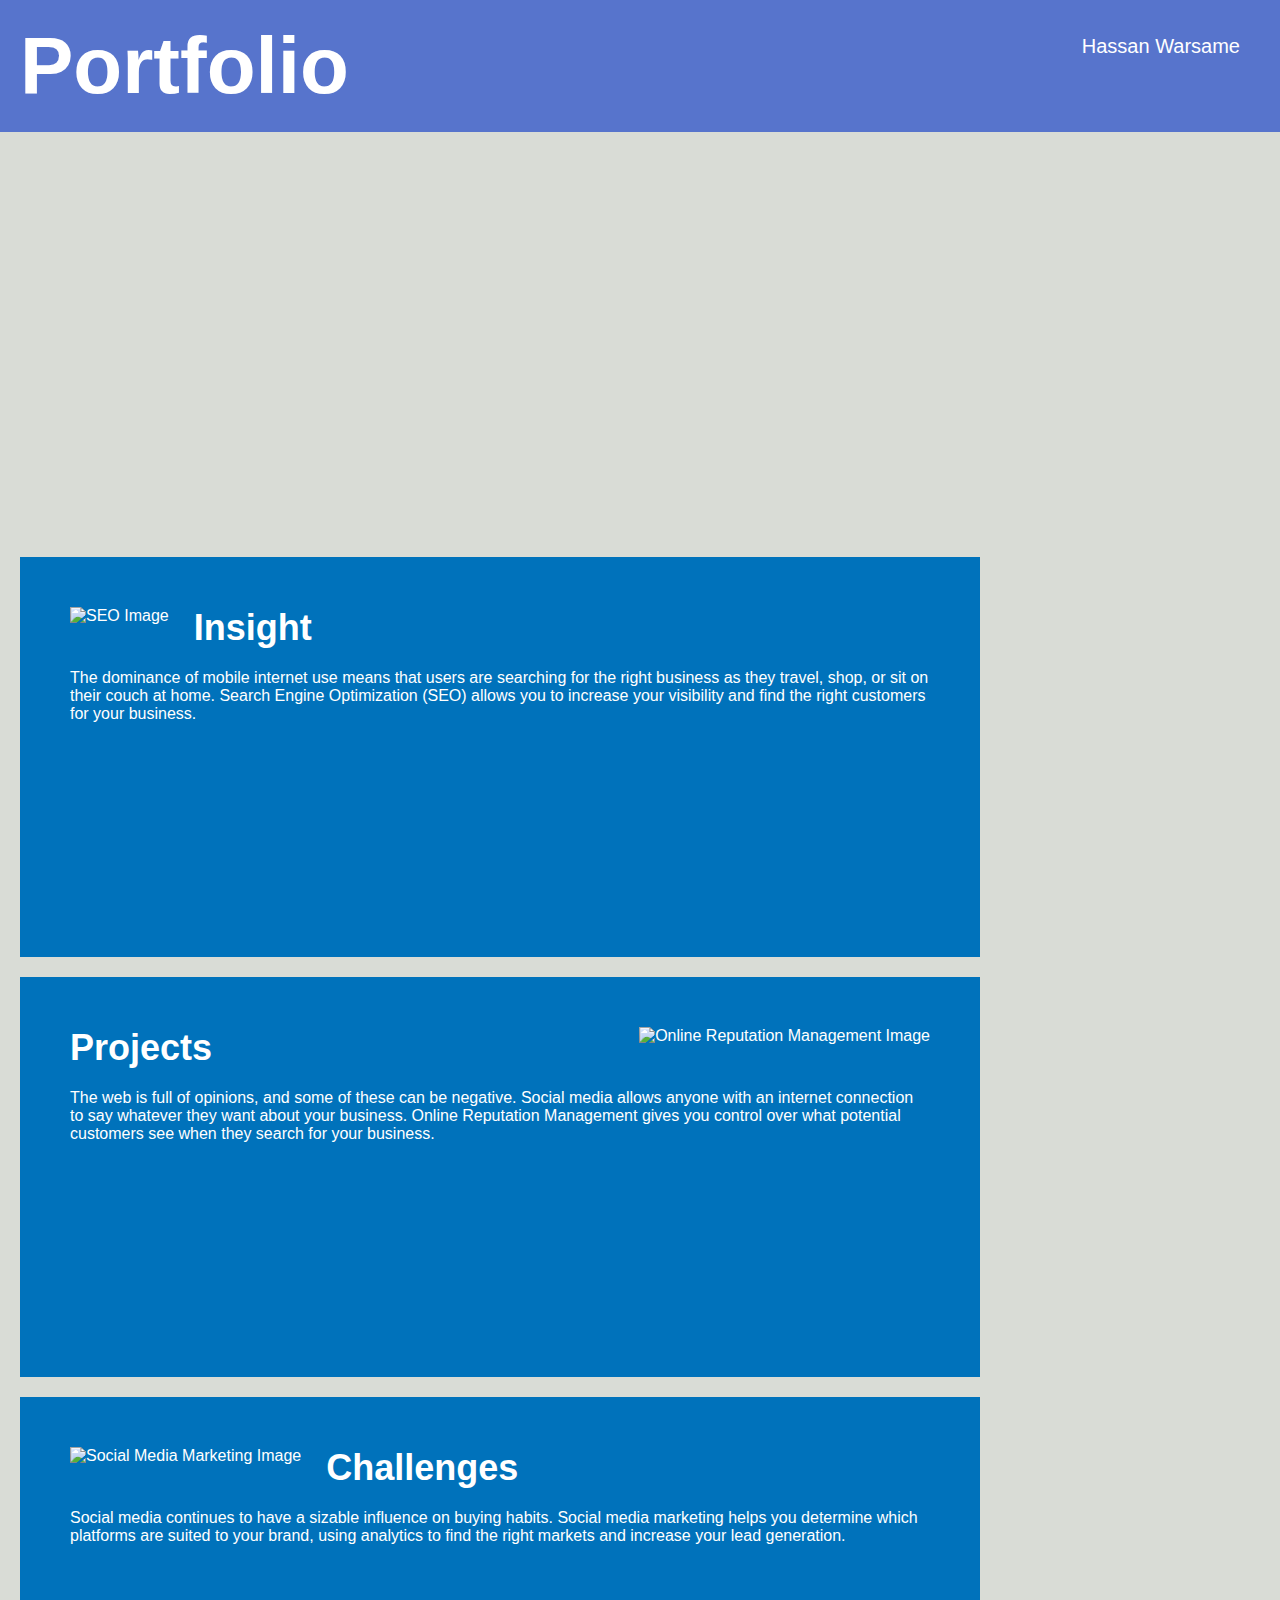
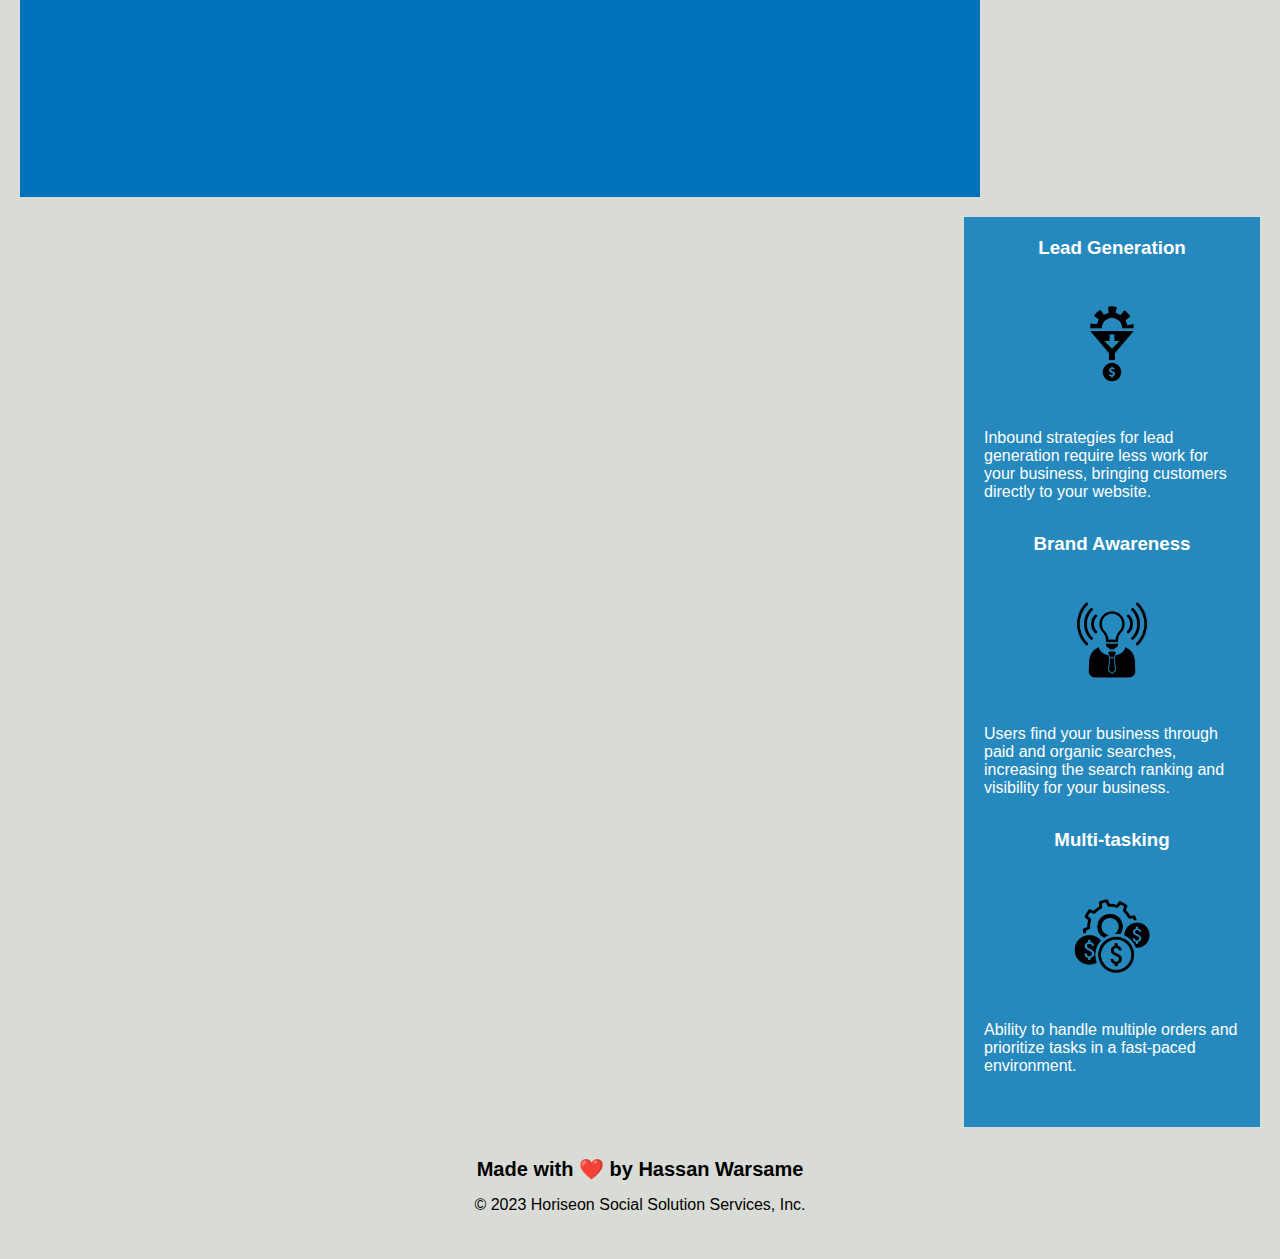
==== week1 challenge/week1refactorchallenge/Develop/index.html @ 1e81ed04 "Add files via upload" ====
<!DOCTYPE html>
<html lang="en-us">

<head>
    <meta charset="UTF-8" />
    <link rel="stylesheet" href="./assets/css/style.css">
    <title>Accessible Portfolio by Hassan Warsame</title>
</head>

<body>
    <header class="header">
        <h1>Portfolio</h1>
        <nav>
            <ul>
                <li><a href="#Hassan-Warsame">Hassan Warsame</a></li>
            </ul>
        </nav>
    </header>

    <div class="hero"></div>

    <div class="content">
        <section class="search-engine-optimization">
            <img src="./assets/images/search-engine-optimization.jpg" class="float-left" alt="SEO Image" />
            <h2>Insight</h2>
            <p>
                The dominance of mobile internet use means that users are searching for the right business as they travel, shop, or sit on their couch at home. Search Engine Optimization (SEO) allows you to increase your visibility and find the right customers for your business.
            </p>
        </section>

        <section id="online-reputation-management" class="online-reputation-management">
            <img src="./assets/images/online-reputation-management.jpg" class="float-right" alt="Online Reputation Management Image" />
            <h2>Projects</h2>
            <p>
                The web is full of opinions, and some of these can be negative. Social media allows anyone with an internet connection to say whatever they want about your business. Online Reputation Management gives you control over what potential customers see when they search for your business.
            </p>
        </section>

        <section id="social-media-marketing" class="social-media-marketing">
            <img src="./assets/images/social-media-marketing.jpg" class="float-left" alt="Social Media Marketing Image" />
            <h2>Challenges</h2>
            <p>
                Social media continues to have a sizable influence on buying habits. Social media marketing helps you determine which platforms are suited to your brand, using analytics to find the right markets and increase your lead generation.
            </p>
        </section>
    </div>

    <aside class="benefits">
        <section class="benefit-lead">
            <h3>Lead Generation</h3>
            <img src="./assets/images/lead-generation.png" alt="Lead Generation Image" />
            <p>
                Inbound strategies for lead generation require less work for your business, bringing customers directly to your website.
            </p>
        </section>

        <section class="benefit-brand">
            <h3>Brand Awareness</h3>
            <img src="./assets/images/brand-awareness.png" alt="Brand Awareness Image" />
            <p>
                Users find your business through paid and organic searches, increasing the search ranking and visibility for your business.
            </p>
        </section>

        <section class="benefit-cost">
            <h3>Multi-tasking</h3>
            <img src="./assets/images/cost-management.png" alt="Multi-tasking Image" />
            <p>
                Ability to handle multiple orders and prioritize tasks in a fast-paced environment.
            </p>
        </section>
    </aside>

    <footer class="footer">
        <h2>Made with ❤️️ by Hassan Warsame</h2>
        <p>&copy; 2023 Horiseon Social Solution Services, Inc.</p>
    </footer>
</body>

</html>
---- week1 challenge/week1refactorchallenge/Develop/assets/css/style.css ----
/* Reset styles */
body, h1, h2, h3, p, ul, li, a {
    margin: 0;
    padding: 0;
    box-sizing: border-box;
}

body {
    background-color: #d9dcd6;
    font-family: 'Trebuchet MS', 'Lucida Sans Unicode', 'Lucida Grande', 'Lucida Sans', Arial, sans-serif;
}

/* Header styles */
.header {
    padding: 20px;
    background-color: #5774cc;
    color: #ffffff;
}

.header h1 {
    display: inline-block;
    font-size: 80px;
}

.header h1 .seo {
    color: black;
}

.header nav {
    padding-top: 15px;
    margin-right: 20px;
    float: right;
    font-size: 20px;
}

.header nav ul {
    list-style-type: none;
}

.header nav ul li {
    display: inline-block;
    margin-left: 25px;
}

/* General link styles */
a {
    color: #ffffff;
    text-decoration: none;
}

/* General paragraph styles */
p {
    font-size: 16px;
    margin-bottom: 15px; /* Added spacing between paragraphs */
}

/* Hero section styles */
.hero {
    height: 400px;
    width: 50%;
    margin-bottom: 25px;
    background-image: url("../images/digital-marketing-meeting.jpg");
    background-size: cover;
    background-position: center;
}

/* Float styles for images */
.float-left {
    float: left;
    margin-right: 25px;
}

.float-right {
    float: right;
    margin-left: 25px;
}

/* Content section styles */
.content {
    width: 75%;
    display: inline-block;
    margin-left: 20px;
}

/* Benefits section styles */
.benefits {
    margin-right: 20px;
    padding: 20px;
    float: right;
    width: 20%;
    height: 100%;
    background-color: #2589bd;
    color: #ffffff;
}

.benefits section {
    margin-bottom: 32px;
}

.benefits h3 {
    margin-bottom: 10px;
    text-align: center;
}

.benefits img {
    display: block;
    margin: 10px auto;
    max-width: 150px;
}

/* Section styles */
.search-engine-optimization,
.online-reputation-management,
.social-media-marketing {
    margin-bottom: 20px;
    padding: 50px;
    height: 300px;
    background-color: #0072bb;
    color: #ffffff;
}

.search-engine-optimization img,
.online-reputation-management img,
.social-media-marketing img {
    max-height: 200px;
}

.search-engine-optimization h2,
.online-reputation-management h2,
.social-media-marketing h2 {
    margin-bottom: 20px;
    font-size: 36px;
}

/* Footer styles */
.footer {
    padding: 30px;
    clear: both;
    text-align: center;
}

.footer h2 {
    font-size: 20px;
    margin-bottom: 15px; /* Added spacing below the heading */
}
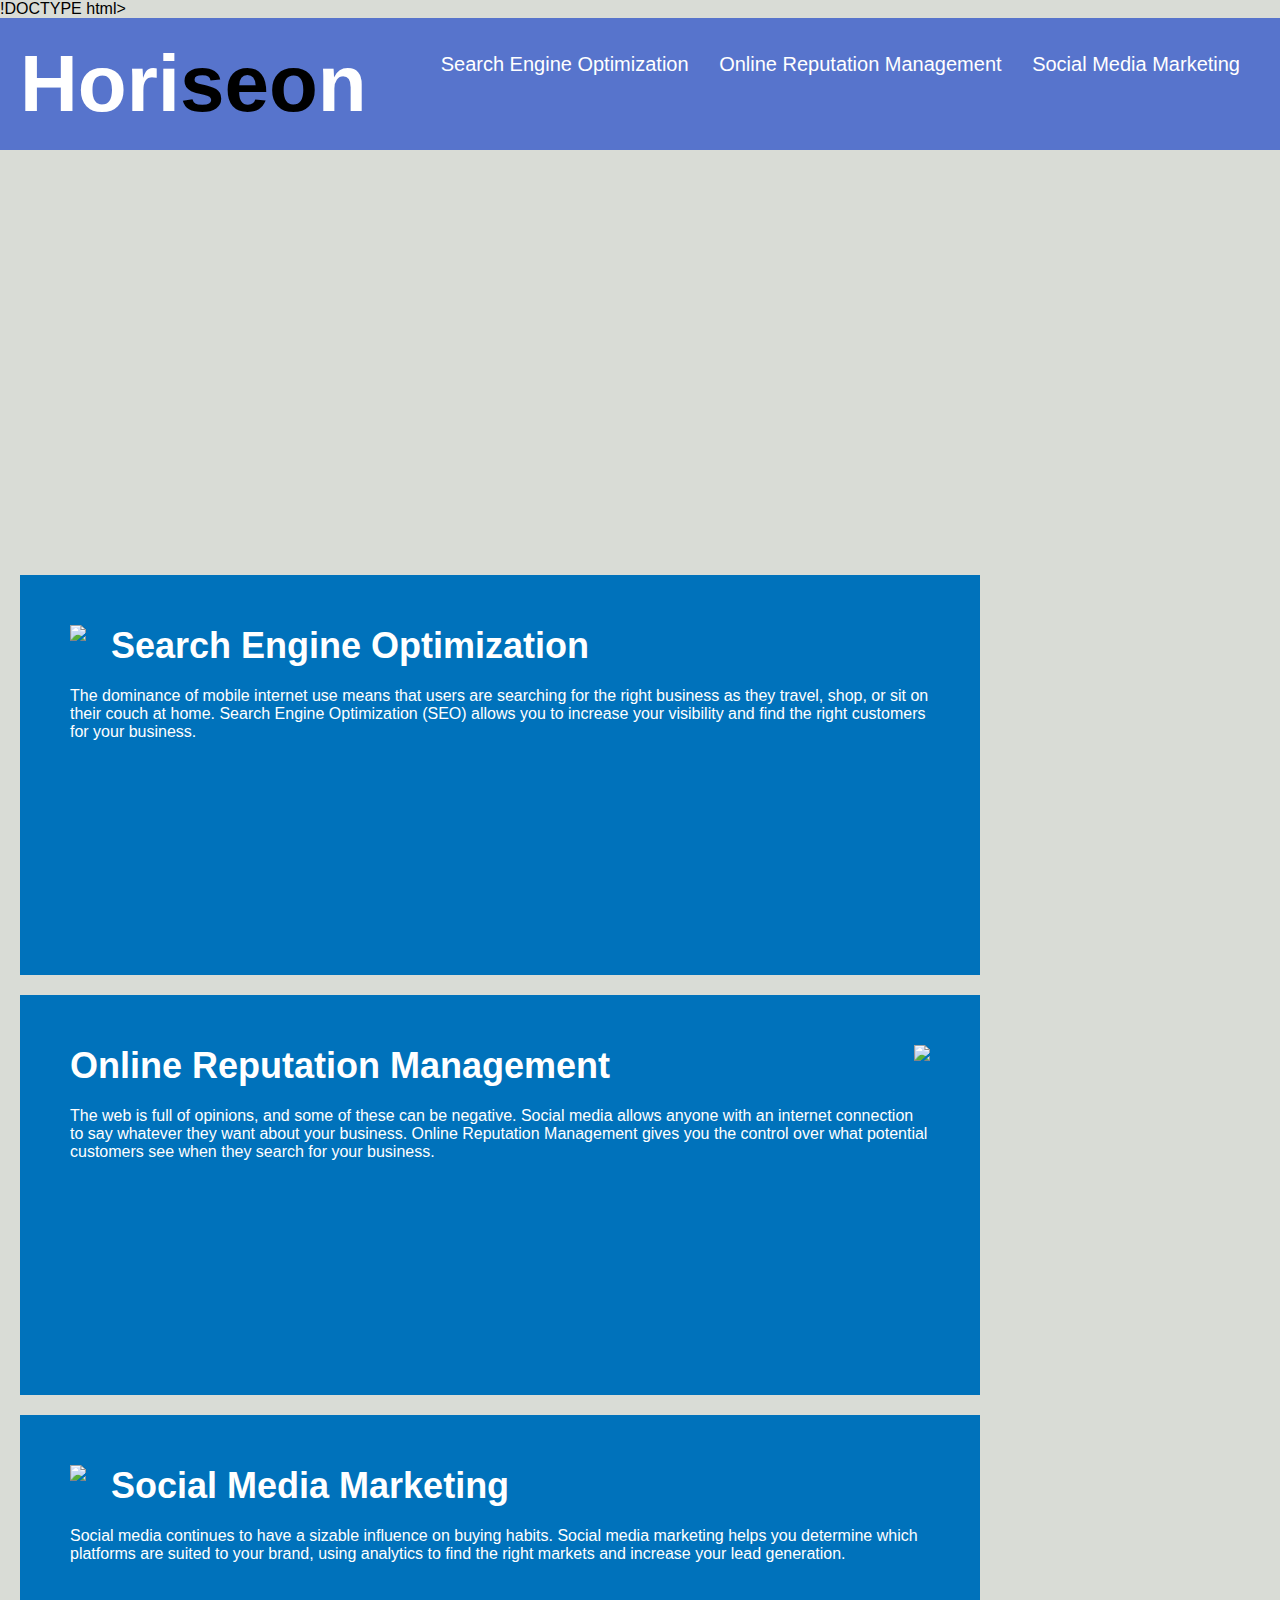
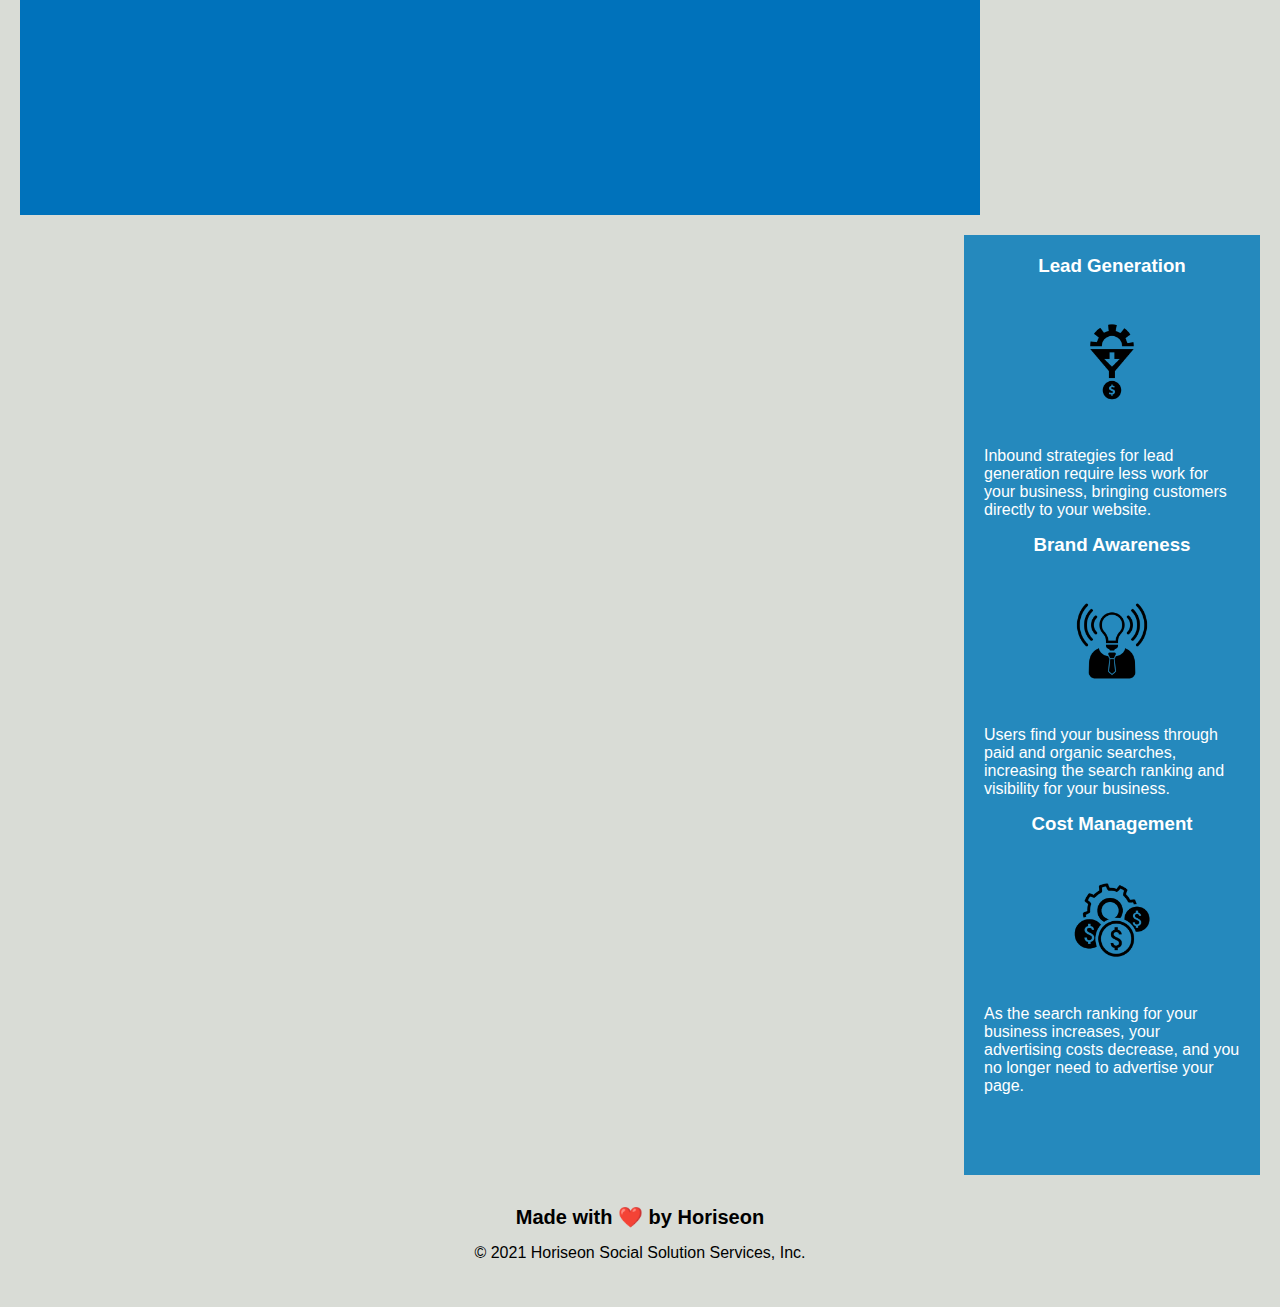
==== commit b1d360b4: "Update index.html" ====
--- a/week1 challenge/week1refactorchallenge/Develop/index.html
+++ b/week1 challenge/week1refactorchallenge/Develop/index.html
@@ -1,80 +1,110 @@
-<!DOCTYPE html>
+!DOCTYPE html>
 <html lang="en-us">
+  <head>
+    <meta charset="UTF-8" />
+    <link rel="stylesheet" href="./assets/css/style.css" />
+    <title>Horiseon - SEO Experts</title>
+  </head>
 
-<head>
-    <meta charset="UTF-8" />
-    <link rel="stylesheet" href="./assets/css/style.css">
-    <title>Accessible Portfolio by Hassan Warsame</title>
-</head>
+  <body>
+    <!--section containing header and nav bar embedded within containing links-->
+    <header class="header">
+      <h1>Hori<span class="seo">seo</span>n</h1>
+      <!-- section containing nav with individual links embedded leading to different parts of the site-->
+      <nav>
+        <ul>
+          <li>
+            <a href="#search-engine-optimizatoin">Search Engine Optimization</a>
+          </li>
+          <li>
+            <a href="#online-reputation-management"
+              >Online Reputation Management</a
+            >
+          </li>
+          <li>
+            <a href="#social-media-marketing">Social Media Marketing</a>
+          </li>
+        </ul>
+      </nav>
+    </header>
+    <div class="hero"></div>
+    <div class="content">
+      <!-- main section starts here-->
+      <section class="search-engine-optimization banner-titles">
+        <img
+          src="./assets/images/search-engine-optimization.jpg"
+          class="float-left"
+        />
+        <h2>Search Engine Optimization</h2>
+        <p>
+          The dominance of mobile internet use means that users are searching
+          for the right business as they travel, shop, or sit on their couch at
+          home. Search Engine Optimization (SEO) allows you to increase your
+          visibility and find the right customers for your business.
+        </p>
+      </section>
+      <section
+        id="online-reputation-management"
+        class="online-reputation-management"
+      >
+        <img
+          src="./assets/images/online-reputation-management.jpg"
+          class="float-right"
+        />
 
-<body>
-    <header class="header">
-        <h1>Portfolio</h1>
-        <nav>
-            <ul>
-                <li><a href="#Hassan-Warsame">Hassan Warsame</a></li>
-            </ul>
-        </nav>
-    </header>
+        <h2>Online Reputation Management</h2>
+        <p>
+          The web is full of opinions, and some of these can be negative. Social
+          media allows anyone with an internet connection to say whatever they
+          want about your business. Online Reputation Management gives you the
+          control over what potential customers see when they search for your
+          business.
+        </p>
+      </section>
 
-    <div class="hero"></div>
-
-    <div class="content">
-        <section class="search-engine-optimization">
-            <img src="./assets/images/search-engine-optimization.jpg" class="float-left" alt="SEO Image" />
-            <h2>Insight</h2>
-            <p>
-                The dominance of mobile internet use means that users are searching for the right business as they travel, shop, or sit on their couch at home. Search Engine Optimization (SEO) allows you to increase your visibility and find the right customers for your business.
-            </p>
-        </section>
-
-        <section id="online-reputation-management" class="online-reputation-management">
-            <img src="./assets/images/online-reputation-management.jpg" class="float-right" alt="Online Reputation Management Image" />
-            <h2>Projects</h2>
-            <p>
-                The web is full of opinions, and some of these can be negative. Social media allows anyone with an internet connection to say whatever they want about your business. Online Reputation Management gives you control over what potential customers see when they search for your business.
-            </p>
-        </section>
-
-        <section id="social-media-marketing" class="social-media-marketing">
-            <img src="./assets/images/social-media-marketing.jpg" class="float-left" alt="Social Media Marketing Image" />
-            <h2>Challenges</h2>
-            <p>
-                Social media continues to have a sizable influence on buying habits. Social media marketing helps you determine which platforms are suited to your brand, using analytics to find the right markets and increase your lead generation.
-            </p>
-        </section>
+      <section id="social-media-marketing" class="social-media-marketing">
+        <img
+          src="./assets/images/social-media-marketing.jpg"
+          class="float-left banner-images"
+        />
+        <h2>Social Media Marketing</h2>
+        <p>
+          Social media continues to have a sizable influence on buying habits.
+          Social media marketing helps you determine which platforms are suited
+          to your brand, using analytics to find the right markets and increase
+          your lead generation.
+        </p>
+      </section>
     </div>
-
-    <aside class="benefits">
-        <section class="benefit-lead">
-            <h3>Lead Generation</h3>
-            <img src="./assets/images/lead-generation.png" alt="Lead Generation Image" />
-            <p>
-                Inbound strategies for lead generation require less work for your business, bringing customers directly to your website.
-            </p>
-        </section>
-
-        <section class="benefit-brand">
-            <h3>Brand Awareness</h3>
-            <img src="./assets/images/brand-awareness.png" alt="Brand Awareness Image" />
-            <p>
-                Users find your business through paid and organic searches, increasing the search ranking and visibility for your business.
-            </p>
-        </section>
-
-        <section class="benefit-cost">
-            <h3>Multi-tasking</h3>
-            <img src="./assets/images/cost-management.png" alt="Multi-tasking Image" />
-            <p>
-                Ability to handle multiple orders and prioritize tasks in a fast-paced environment.
-            </p>
-        </section>
-    </aside>
-
+    <div class="benefits">
+      <div class="benefit">
+        <h3>Lead Generation</h3>
+        <img src="./assets/images/lead-generation.png" />
+        <p>
+          Inbound strategies for lead generation require less work for your
+          business, bringing customers directly to your website.
+        </p>
+      </div>
+      <div class="benefit">
+        <h3>Brand Awareness</h3>
+        <img src="./assets/images/brand-awareness.png" />
+        <p>
+          Users find your business through paid and organic searches, increasing
+          the search ranking and visibility for your business.
+        </p>
+      </div>
+      <div class="benefit">
+        <h3>Cost Management</h3>
+        <img src="./assets/images/cost-management.png" />
+        <p>
+          As the search ranking for your business increases, your advertising
+          costs decrease, and you no longer need to advertise your page.
+        </p>
+      </div>
+    </div>
     <footer class="footer">
-        <h2>Made with ❤️️ by Hassan Warsame</h2>
-        <p>&copy; 2023 Horiseon Social Solution Services, Inc.</p>
+      <h2>Made with ❤️️ by Horiseon</h2>
+      <p>&copy; 2021 Horiseon Social Solution Services, Inc.</p>
     </footer>
-</body>
-
+  </body>
 </html>
